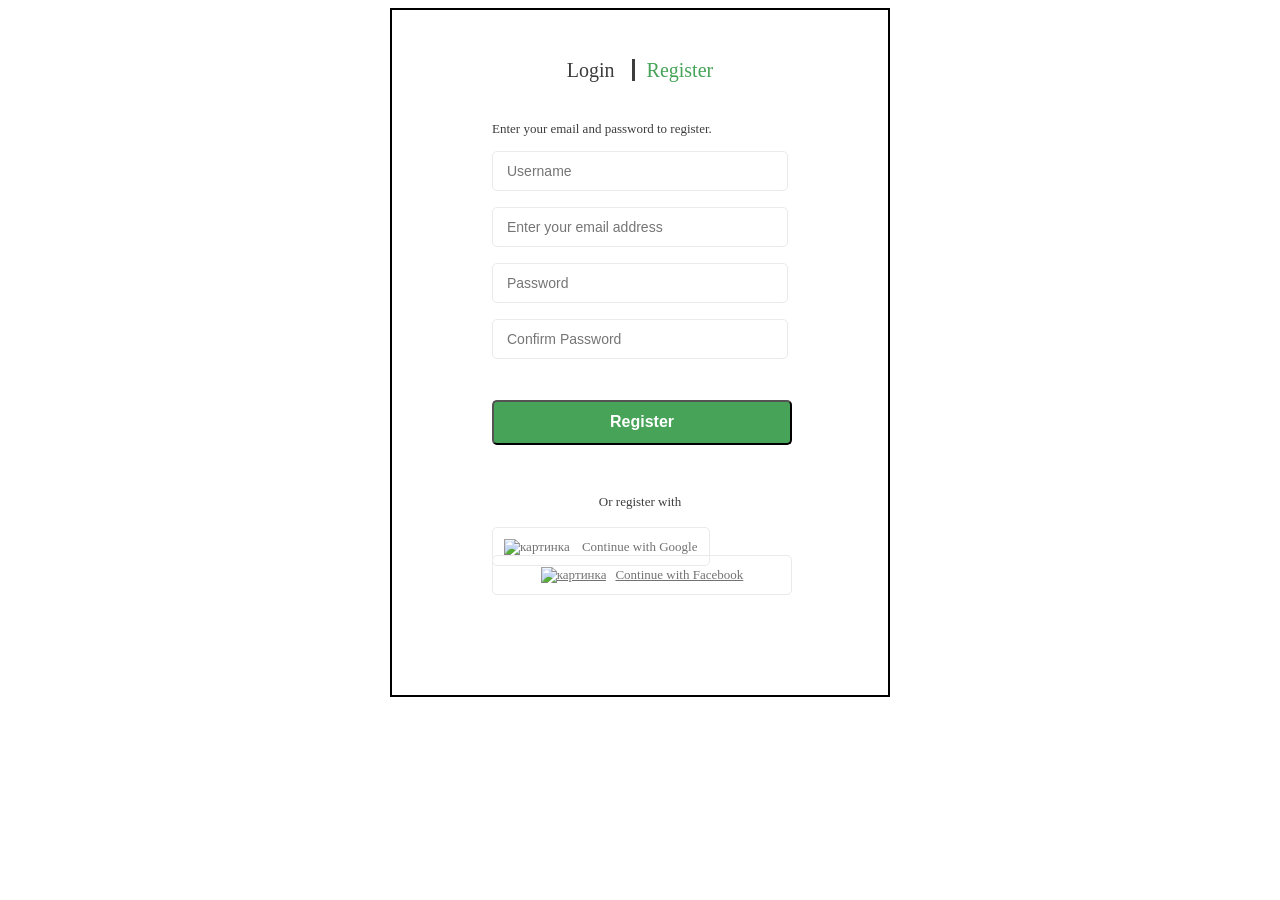
==== contact.html @ 2070aa19 "create new repozitory" ====
<!doctype html>
<html lang="en">
<head>
    <meta charset="UTF-8">
    <meta name="viewport"
          content="width=device-width, user-scalable=no, initial-scale=1.0, maximum-scale=1.0, minimum-scale=1.0">
    <meta http-equiv="X-UA-Compatible" content="ie=edge">
    <title>GREENSHOP</title>
</head>
<body>
<div style="max-width: 500px; margin: auto; background: #fff;border: 2px solid black; padding: 52px 100px 50px; box-sizing: border-box">
    <div style="text-align: center; margin-bottom: 40px">
    <span style="font-weight: 500;font-size: 20px;line-height: 80%;color: #3d3d3d;padding-right: 12px; border-right: solid #3d3d3d">Login
</span>
        <span style="font-weight: 500;font-size: 20px;line-height: 80%;color: #46a358;padding-left: 12px">Register
    </span>

    </div>

    <p style="margin-bottom: 14px;font-weight: 400;font-size: 13px;line-height: 123%;color: #3d3d3d">


        Enter your email and password to register.


    </p>

    <form name="login" action="#" method="post">
        <div>
            <input type="text" name="Username" placeholder="Username" id="Username"
                   style="margin-bottom: 16px;font-weight: 400;font-size: 14px;line-height: 114%;color: #a5a5a5;padding: 12px 14px;border: 1px solid #eaeaea;border-radius: 5px;width: 100%;height: 40px;box-sizing: border-box">
            <input type="text" name="Enter your email address" placeholder="Enter your email address"
                   id="Enter your email address"
                   style="margin-bottom: 16px;font-weight: 400;font-size: 14px;line-height: 114%;color: #a5a5a5;padding: 12px 14px;border: 1px solid #eaeaea;border-radius: 5px;width: 100%;height: 40px;box-sizing: border-box">
            <input type="text" name="Password" placeholder="Password" id="Password"
                   style="margin-bottom: 16px;font-weight: 400;font-size: 14px;line-height: 114%;color: #a5a5a5;padding: 12px 14px;border: 1px solid #eaeaea;border-radius: 5px;width: 100%;height: 40px;box-sizing: border-box">
            <input type="text" name="Confirm Password" placeholder="Confirm Password" id="Confirm Password"
                   style="margin-bottom: 41px;font-weight: 400;font-size: 14px;line-height: 114%;color: #a5a5a5;padding: 12px 14px;border: 1px solid #eaeaea;border-radius: 5px;width: 100%;height: 40px;box-sizing: border-box">
            <button type="submit"
                    style="font-weight: 700;font-size: 16px;line-height: 100%;color: #fff;background: #46a358;border-radius: 5px;width: 300px;height: 45px;margin-bottom: 36px">
                Register
            </button>
        </div>
    </form>

    <p style="text-align:center;margin-bottom: 27px;font-weight: 400;font-size: 13px;line-height: 123%;color: #3d3d3d">

        Or register with

    </p>


    <a href="https://www.google.com.ua/?hl=ua" style="margin-bottom: 27px;font-weight: 500;font-size: 13px;line-height: 123%;text-align: center;color: #727272;border: 1px solid #eaeaea;
border-radius: 5px;
width: 300px;
height: 40px;
padding: 11px 11px;
box-sizing: border-box;
text-decoration: none;
"><img src="images/google.svg" alt="картинка" style="padding-right: 9px">
        Continue with Google
    </a>

    <a href="https://www.facebook.com/" style="margin-bottom: 50px;font-weight: 500;font-size: 13px;line-height: 123%;text-align: center;color: #727272;border: 1px solid #eaeaea;
border-radius: 5px;
width: 300px;
height: 40px;
padding: 11px 11px;
box-sizing: border-box;
display: flex;
justify-content: center;
align-items: center;
"><img src="images/facebook%20.svg" alt="картинка" style="padding-right: 9px">
        Continue with Facebook
    </a>

</div>
<!--<h1 style="">My project2</h1>-->
<!--<h3>My project3</h3>-->
<!--<p>Lorem ipsum dolor sit amet, consectetur adipisicing elit. Ab at atque cum dignissimos dolorem doloremque ducimus eius hic ipsum minus nam, odio porro praesentium provident quae quos reiciendis suscipit totam.</p>-->
<!--<hr>-->
<!--<p>Lorem ipsum dolor sit amet, consectetur adipisicing elit. Asperiores dolores eligendi error fugit ipsam modi molestias perspiciatis placeat porro quod, saepe sed soluta tempore temporibus, vel vero voluptates? <em>Quaerat</em>, <strong>?</strong></p>-->
<!--<a href="contact.html">contact</a>-->
<!--<a href="https://facebook.com">facebook</a>-->
<!--<img src="images/.jpg" width="140px" height="140px" alt="картинка">-->

</body>
</html>
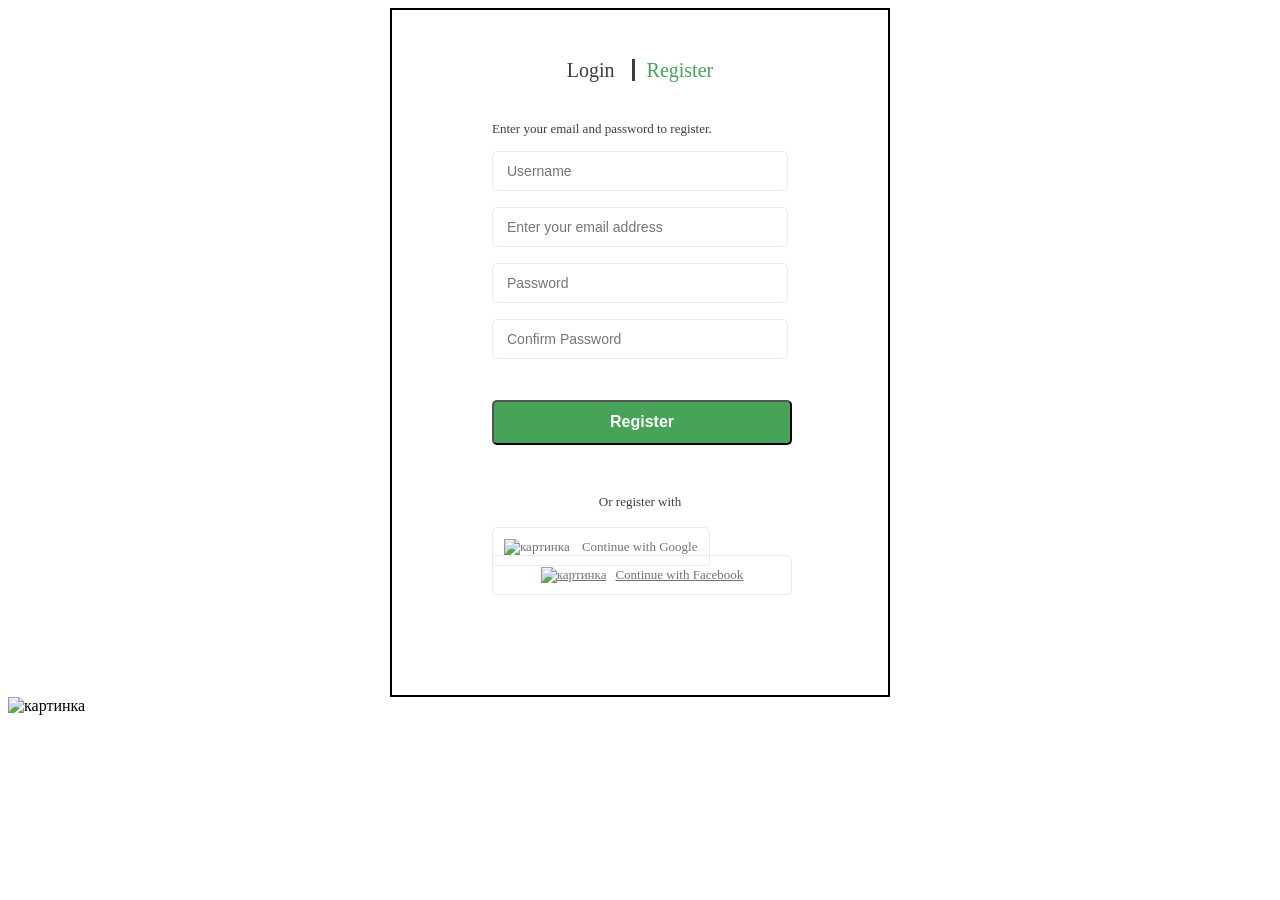
==== commit 4090caf8: "add some changes" ====
--- a/contact.html
+++ b/contact.html
@@ -82,7 +82,7 @@
 <!--<p>Lorem ipsum dolor sit amet, consectetur adipisicing elit. Asperiores dolores eligendi error fugit ipsam modi molestias perspiciatis placeat porro quod, saepe sed soluta tempore temporibus, vel vero voluptates? <em>Quaerat</em>, <strong>?</strong></p>-->
 <!--<a href="contact.html">contact</a>-->
 <!--<a href="https://facebook.com">facebook</a>-->
-<!--<img src="images/.jpg" width="140px" height="140px" alt="картинка">-->
+<img src="images/jpg" width="140px" height="140px" alt="картинка">
 
 </body>
 </html>
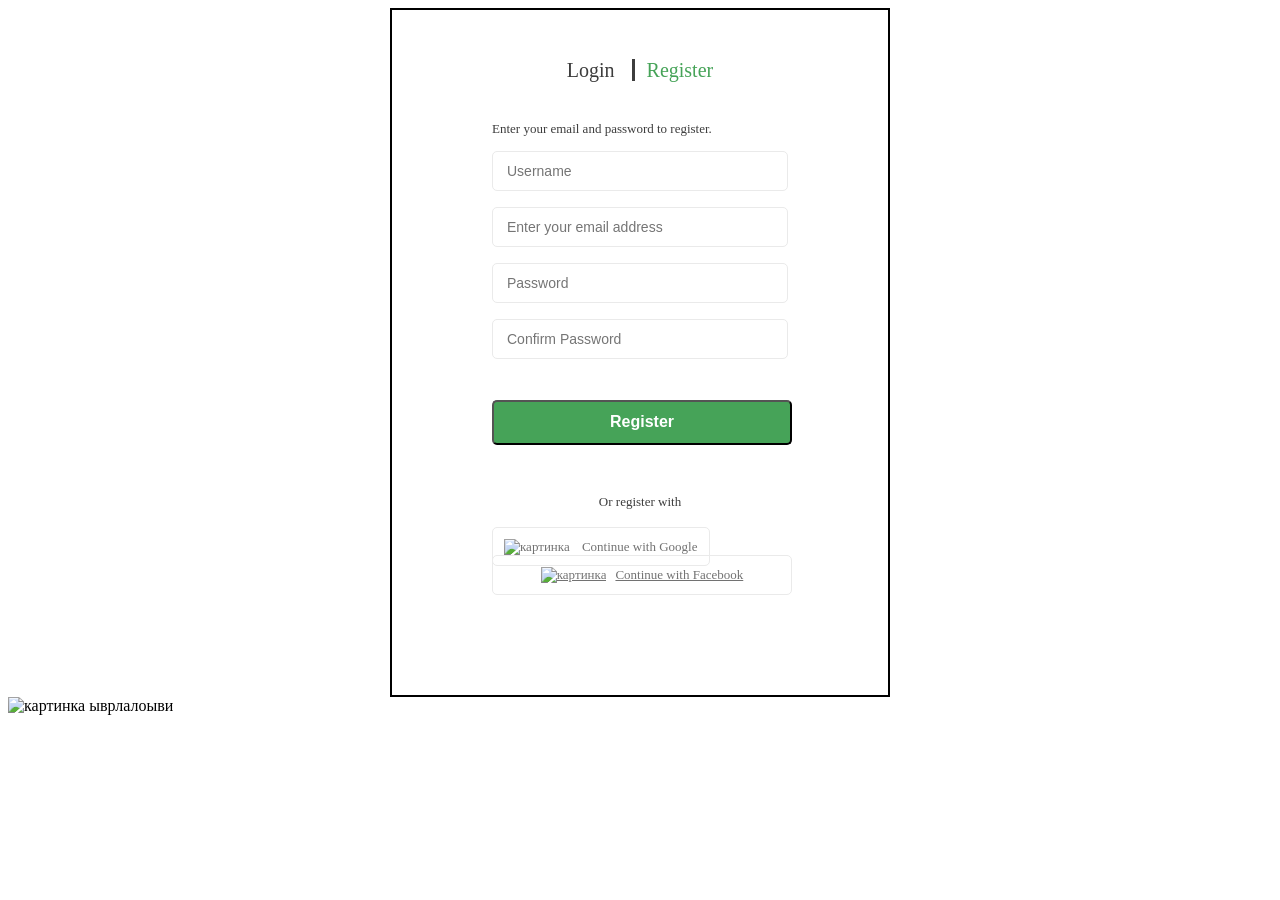
==== commit 4309c23d: "add йццуку" ====
--- a/contact.html
+++ b/contact.html
@@ -83,6 +83,6 @@
 <!--<a href="contact.html">contact</a>-->
 <!--<a href="https://facebook.com">facebook</a>-->
 <img src="images/jpg" width="140px" height="140px" alt="картинка">
-
+ыврлалоыви
 </body>
 </html>
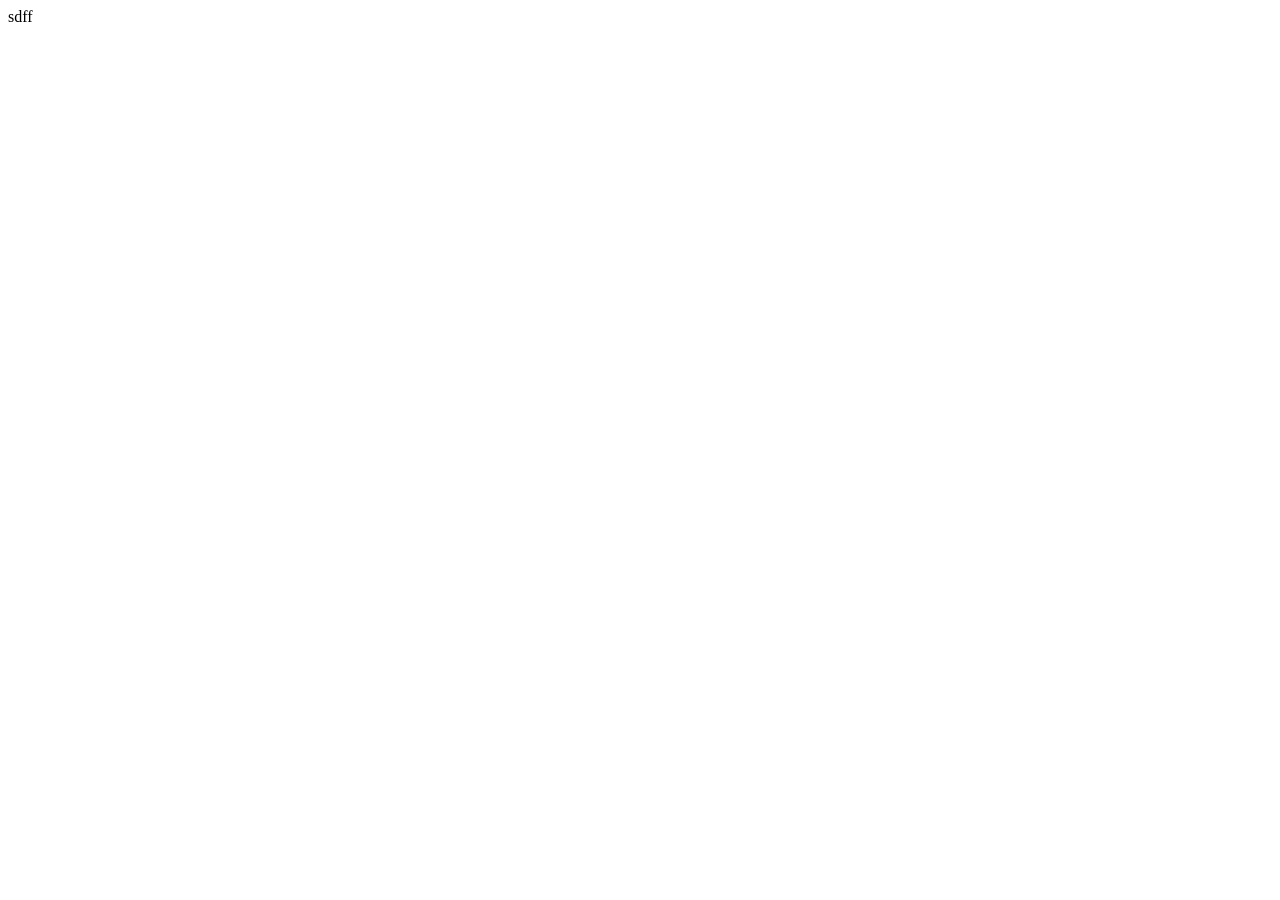
==== commit f7f8fdd6: "add som" ====
--- a/contact.html
+++ b/contact.html
@@ -5,84 +5,15 @@
     <meta name="viewport"
           content="width=device-width, user-scalable=no, initial-scale=1.0, maximum-scale=1.0, minimum-scale=1.0">
     <meta http-equiv="X-UA-Compatible" content="ie=edge">
-    <title>GREENSHOP</title>
+    <title>Document</title>
 </head>
 <body>
-<div style="max-width: 500px; margin: auto; background: #fff;border: 2px solid black; padding: 52px 100px 50px; box-sizing: border-box">
-    <div style="text-align: center; margin-bottom: 40px">
-    <span style="font-weight: 500;font-size: 20px;line-height: 80%;color: #3d3d3d;padding-right: 12px; border-right: solid #3d3d3d">Login
-</span>
-        <span style="font-weight: 500;font-size: 20px;line-height: 80%;color: #46a358;padding-left: 12px">Register
-    </span>
-
-    </div>
-
-    <p style="margin-bottom: 14px;font-weight: 400;font-size: 13px;line-height: 123%;color: #3d3d3d">
 
 
-        Enter your email and password to register.
 
 
-    </p>
-
-    <form name="login" action="#" method="post">
-        <div>
-            <input type="text" name="Username" placeholder="Username" id="Username"
-                   style="margin-bottom: 16px;font-weight: 400;font-size: 14px;line-height: 114%;color: #a5a5a5;padding: 12px 14px;border: 1px solid #eaeaea;border-radius: 5px;width: 100%;height: 40px;box-sizing: border-box">
-            <input type="text" name="Enter your email address" placeholder="Enter your email address"
-                   id="Enter your email address"
-                   style="margin-bottom: 16px;font-weight: 400;font-size: 14px;line-height: 114%;color: #a5a5a5;padding: 12px 14px;border: 1px solid #eaeaea;border-radius: 5px;width: 100%;height: 40px;box-sizing: border-box">
-            <input type="text" name="Password" placeholder="Password" id="Password"
-                   style="margin-bottom: 16px;font-weight: 400;font-size: 14px;line-height: 114%;color: #a5a5a5;padding: 12px 14px;border: 1px solid #eaeaea;border-radius: 5px;width: 100%;height: 40px;box-sizing: border-box">
-            <input type="text" name="Confirm Password" placeholder="Confirm Password" id="Confirm Password"
-                   style="margin-bottom: 41px;font-weight: 400;font-size: 14px;line-height: 114%;color: #a5a5a5;padding: 12px 14px;border: 1px solid #eaeaea;border-radius: 5px;width: 100%;height: 40px;box-sizing: border-box">
-            <button type="submit"
-                    style="font-weight: 700;font-size: 16px;line-height: 100%;color: #fff;background: #46a358;border-radius: 5px;width: 300px;height: 45px;margin-bottom: 36px">
-                Register
-            </button>
-        </div>
-    </form>
-
-    <p style="text-align:center;margin-bottom: 27px;font-weight: 400;font-size: 13px;line-height: 123%;color: #3d3d3d">
-
-        Or register with
-
-    </p>
-
-
-    <a href="https://www.google.com.ua/?hl=ua" style="margin-bottom: 27px;font-weight: 500;font-size: 13px;line-height: 123%;text-align: center;color: #727272;border: 1px solid #eaeaea;
-border-radius: 5px;
-width: 300px;
-height: 40px;
-padding: 11px 11px;
-box-sizing: border-box;
-text-decoration: none;
-"><img src="images/google.svg" alt="картинка" style="padding-right: 9px">
-        Continue with Google
-    </a>
-
-    <a href="https://www.facebook.com/" style="margin-bottom: 50px;font-weight: 500;font-size: 13px;line-height: 123%;text-align: center;color: #727272;border: 1px solid #eaeaea;
-border-radius: 5px;
-width: 300px;
-height: 40px;
-padding: 11px 11px;
-box-sizing: border-box;
-display: flex;
-justify-content: center;
-align-items: center;
-"><img src="images/facebook%20.svg" alt="картинка" style="padding-right: 9px">
-        Continue with Facebook
-    </a>
-
+<div>
+    sdff
 </div>
-<!--<h1 style="">My project2</h1>-->
-<!--<h3>My project3</h3>-->
-<!--<p>Lorem ipsum dolor sit amet, consectetur adipisicing elit. Ab at atque cum dignissimos dolorem doloremque ducimus eius hic ipsum minus nam, odio porro praesentium provident quae quos reiciendis suscipit totam.</p>-->
-<!--<hr>-->
-<!--<p>Lorem ipsum dolor sit amet, consectetur adipisicing elit. Asperiores dolores eligendi error fugit ipsam modi molestias perspiciatis placeat porro quod, saepe sed soluta tempore temporibus, vel vero voluptates? <em>Quaerat</em>, <strong>?</strong></p>-->
-<!--<a href="contact.html">contact</a>-->
-<!--<a href="https://facebook.com">facebook</a>-->
-<img src="images/jpg" width="140px" height="140px" alt="картинка">
-ыврлалоыви
 </body>
 </html>
